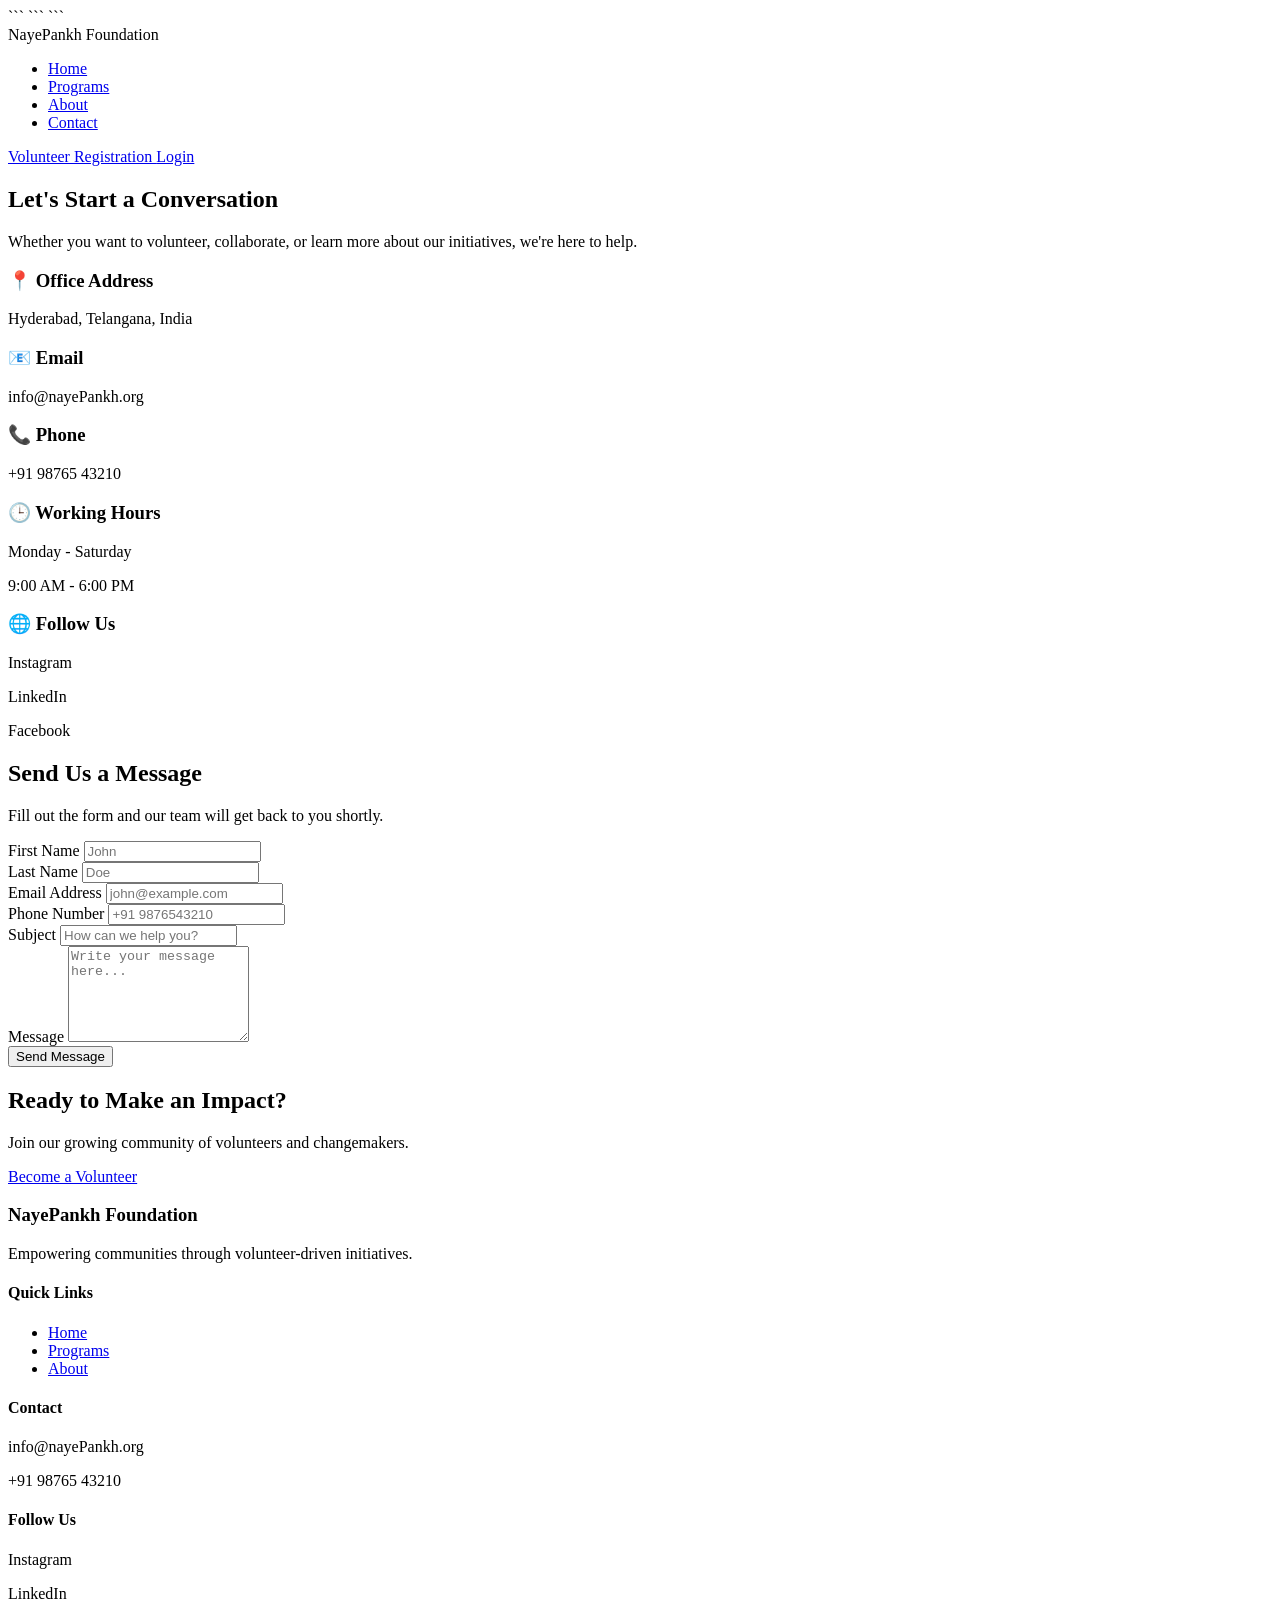
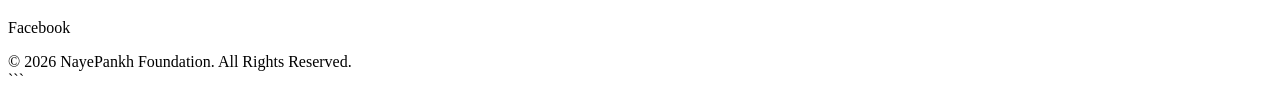
==== templates/contact.html @ 75c805ac "NayePankh deployment ready" ====
<!DOCTYPE html>

<html lang="en">
<head>
    <meta charset="UTF-8">
    <meta name="viewport" content="width=device-width, initial-scale=1.0">
    <title>Contact Us | NayePankh Foundation</title>

```
<link rel="stylesheet" href="{{ url_for('static', filename='css/styles.css') }}">
```

</head>
<body>

```
<!-- Navbar -->

<header class="header">
    <nav class="navbar container">

        <div class="logo">
            NayePankh Foundation
        </div>

        <ul class="nav-links">
            <li><a href="/">Home</a></li>
            <li><a href="/programs">Programs</a></li>
            <li><a href="/about">About</a></li>
            <li><a href="/contact">Contact</a></li>
        </ul>

        <div class="nav-buttons">
            <a href="/register" class="btn btn-outline">
                Volunteer Registration
            </a>

            <a href="/login" class="btn btn-primary">
                Login
            </a>
        </div>

    </nav>
</header>

<!-- Hero Section -->

<section class="program-hero">

    <div class="container">

        <h1>Let's Start a Conversation</h1>

        <p>
            Whether you want to volunteer, collaborate, or learn more
            about our initiatives, we're here to help.
        </p>

    </div>

</section>

<!-- Contact Section -->

<section class="contact-page">

    <div class="container">

        <div class="contact-wrapper">

            <!-- Left Panel -->

            <div class="contact-details">

                <div class="contact-item">
                    <h3>📍 Office Address</h3>
                    <p>
                        Hyderabad, Telangana, India
                    </p>
                </div>

                <div class="contact-item">
                    <h3>📧 Email</h3>
                    <p>
                        info@nayePankh.org
                    </p>
                </div>

                <div class="contact-item">
                    <h3>📞 Phone</h3>
                    <p>
                        +91 98765 43210
                    </p>
                </div>

                <div class="contact-item">
                    <h3>🕒 Working Hours</h3>
                    <p>
                        Monday - Saturday
                    </p>
                    <p>
                        9:00 AM - 6:00 PM
                    </p>
                </div>

                <div class="contact-item">
                    <h3>🌐 Follow Us</h3>
                    <p>Instagram</p>
                    <p>LinkedIn</p>
                    <p>Facebook</p>
                </div>

            </div>

            <!-- Right Panel -->

            <div class="contact-form-card">

                <div class="form-header">
                    <h2>Send Us a Message</h2>

                    <p>
                        Fill out the form and our team will get back to you shortly.
                    </p>
                </div>

                <form>

                    <div class="form-row">

                        <div class="form-group">
                            <label>First Name</label>
                            <input
                                type="text"
                                placeholder="John"
                                required>
                        </div>

                        <div class="form-group">
                            <label>Last Name</label>
                            <input
                                type="text"
                                placeholder="Doe"
                                required>
                        </div>

                    </div>

                    <div class="form-group">
                        <label>Email Address</label>
                        <input
                            type="email"
                            placeholder="john@example.com"
                            required>
                    </div>

                    <div class="form-group">
                        <label>Phone Number</label>
                        <input
                            type="tel"
                            placeholder="+91 9876543210">
                    </div>

                    <div class="form-group">
                        <label>Subject</label>
                        <input
                            type="text"
                            placeholder="How can we help you?"
                            required>
                    </div>

                    <div class="form-group">
                        <label>Message</label>

                        <textarea
                            rows="6"
                            placeholder="Write your message here..."
                            required></textarea>
                    </div>

                    <button
                        type="submit"
                        class="btn btn-primary submit-btn">

                        Send Message

                    </button>

                </form>

            </div>

        </div>

    </div>

</section>

<!-- CTA -->

<section class="program-cta">

    <div class="container">

        <h2>Ready to Make an Impact?</h2>

        <p>
            Join our growing community of volunteers and changemakers.
        </p>

        <a href="/register" class="btn btn-primary">
            Become a Volunteer
        </a>

    </div>

</section>

<!-- Footer -->

<footer class="footer">

    <div class="container footer-grid">

        <div>
            <h3>NayePankh Foundation</h3>

            <p>
                Empowering communities through volunteer-driven initiatives.
            </p>
        </div>

        <div>
            <h4>Quick Links</h4>

            <ul>
                <li><a href="/">Home</a></li>
                <li><a href="/programs">Programs</a></li>
                <li><a href="/about">About</a></li>
            </ul>
        </div>

        <div>
            <h4>Contact</h4>

            <p>info@nayePankh.org</p>
            <p>+91 98765 43210</p>
        </div>

        <div>
            <h4>Follow Us</h4>

            <p>Instagram</p>
            <p>LinkedIn</p>
            <p>Facebook</p>
        </div>

    </div>

    <div class="copyright">
        © 2026 NayePankh Foundation. All Rights Reserved.
    </div>

</footer>
```

</body>
</html>
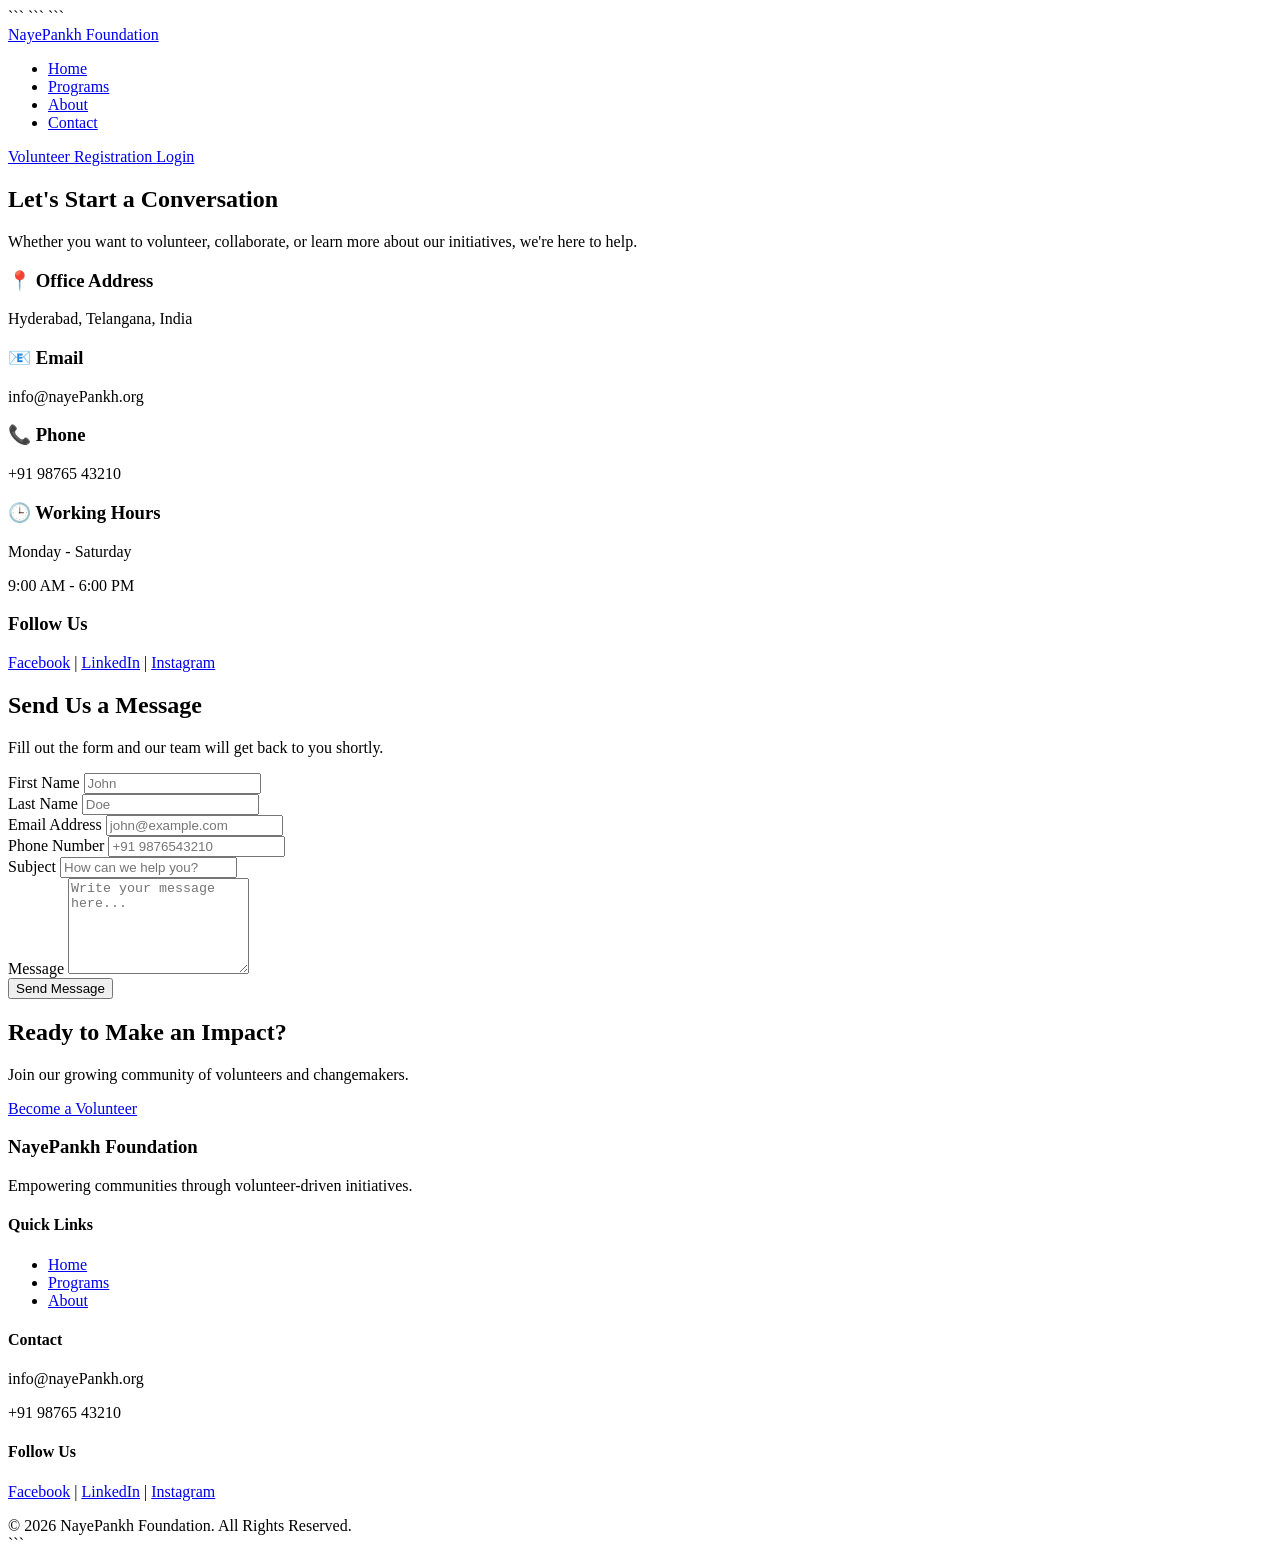
==== commit 34ffc874: "Fix Brevo SMTP username" ====
--- a/templates/contact.html
+++ b/templates/contact.html
@@ -19,9 +19,10 @@
 <header class="header">
     <nav class="navbar container">
 
-        <div class="logo">
-            NayePankh Foundation
-        </div>
+        
+           <div class="logo">
+    <a href="/">NayePankh Foundation</a>
+</div>
 
         <ul class="nav-links">
             <li><a href="/">Home</a></li>
@@ -104,10 +105,13 @@
                 </div>
 
                 <div class="contact-item">
-                    <h3>🌐 Follow Us</h3>
-                    <p>Instagram</p>
-                    <p>LinkedIn</p>
-                    <p>Facebook</p>
+                     <h3>Follow Us</h3>
+
+                <p>
+                    <a href="https://www.facebook.com/nayepankhfoundation" target="_blank">Facebook</a> |
+                    <a href="https://www.linkedin.com/company/nayepankh/" target="_blank">LinkedIn</a> |
+                    <a href="https://www.instagram.com/nayepankhfoundation?utm_source=ig_web_button_share_sheet&igsh=ZDNlZDc0MzIxNw=="" target="_blank">Instagram</a>
+                </p>
                 </div>
 
             </div>
@@ -248,11 +252,13 @@
         </div>
 
         <div>
-            <h4>Follow Us</h4>
-
-            <p>Instagram</p>
-            <p>LinkedIn</p>
-            <p>Facebook</p>
+             <h4>Follow Us</h4>
+
+                <p>
+                    <a href="https://www.facebook.com/nayepankhfoundation" target="_blank">Facebook</a> |
+                    <a href="https://www.linkedin.com/company/nayepankh/" target="_blank">LinkedIn</a> |
+                    <a href="https://www.instagram.com/nayepankhfoundation?utm_source=ig_web_button_share_sheet&igsh=ZDNlZDc0MzIxNw=="" target="_blank">Instagram</a>
+                </p>
         </div>
 
     </div>
